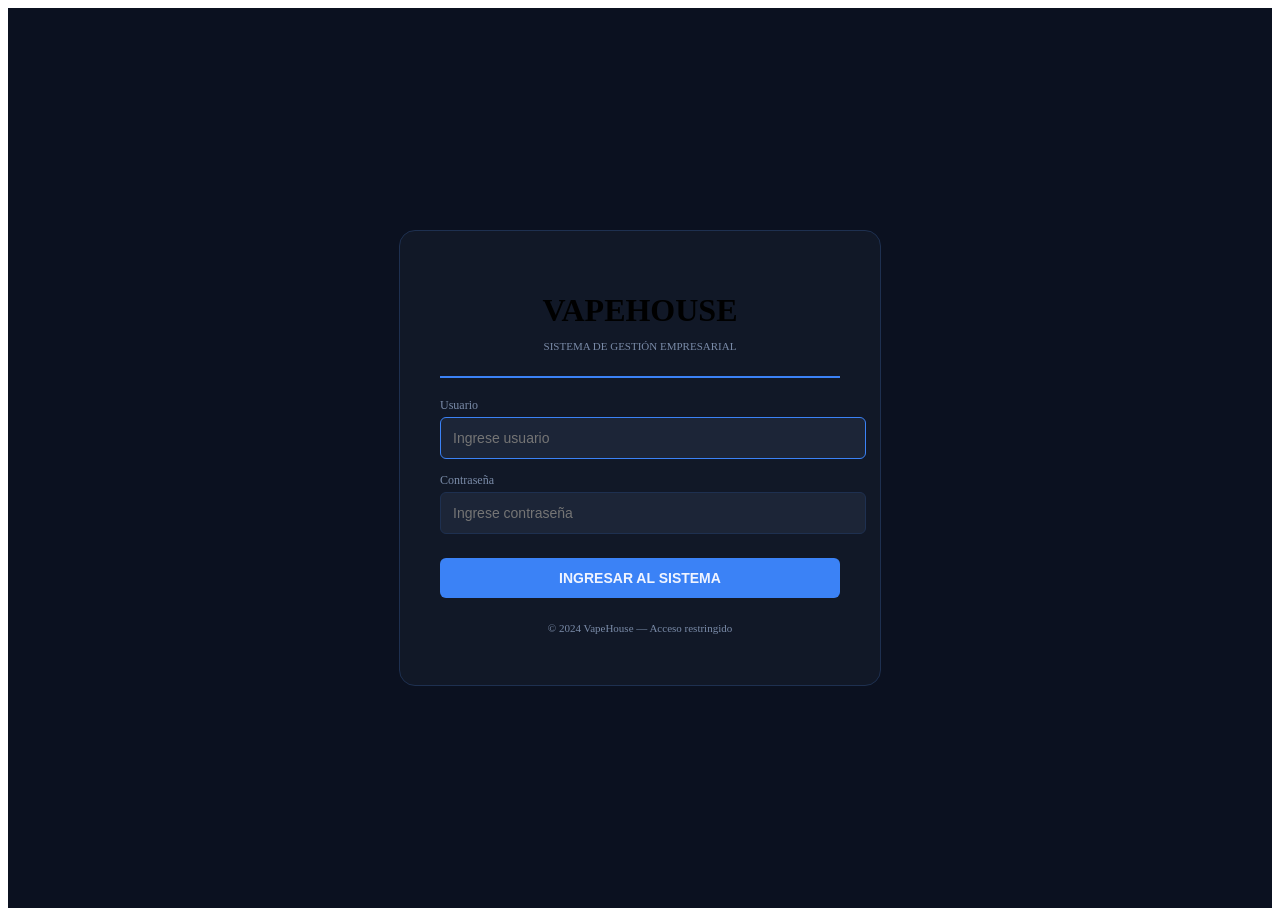
==== index.html @ bb2dec0f "Add files via upload" ====
<!DOCTYPE html>
<html lang="es">
<head>
    <meta charset="UTF-8">
    <meta name="viewport" content="width=device-width, initial-scale=1.0">
    <title>VapeHouse — Acceso</title>
    <link rel="stylesheet" href="/css/style.css">
    <style>
        .login-container {
            display: flex;
            align-items: center;
            justify-content: center;
            min-height: 100vh;
            background: #0B1120;
        }
        .login-card {
            background: #111827;
            border-radius: 16px;
            padding: 40px;
            width: 400px;
            border: 1px solid #1E3050;
            text-align: center;
        }
        .login-card h1 {
            font-size: 32px;
            margin-bottom: 4px;
        }
        .login-card .subtitle {
            color: #7A8BA8;
            font-size: 11px;
            margin-bottom: 24px;
        }
        .login-card .accent-line {
            height: 2px;
            background: #3B82F6;
            margin: 20px 0;
        }
        .login-card .form-group {
            margin-bottom: 14px;
            text-align: left;
        }
        .login-card .form-group label {
            font-size: 12px;
            color: #7A8BA8;
            margin-bottom: 4px;
            display: block;
        }
        .login-card .form-group input {
            width: 100%;
            background: #1C2537;
            border: 1px solid #1E3050;
            color: #F0F4FF;
            padding: 12px;
            border-radius: 6px;
            font-size: 14px;
            outline: none;
        }
        .login-card .form-group input:focus {
            border-color: #3B82F6;
        }
        .login-card .btn-login {
            width: 100%;
            padding: 12px;
            background: #3B82F6;
            color: #F0F4FF;
            border: none;
            border-radius: 6px;
            font-size: 14px;
            font-weight: bold;
            cursor: pointer;
            margin-top: 10px;
            transition: background 0.2s;
        }
        .login-card .btn-login:hover {
            background: #2563EB;
        }
        .login-card .footer {
            color: #7A8BA8;
            font-size: 11px;
            margin-top: 24px;
        }
        .error-msg {
            color: #EF4444;
            font-size: 13px;
            display: none;
            margin-top: 8px;
        }
    </style>
</head>
<body>
    <div class="login-container">
        <div class="login-card">
            <h1>VAPEHOUSE</h1>
            <p class="subtitle">SISTEMA DE GESTIÓN EMPRESARIAL</p>
            <div class="accent-line"></div>

            <div class="form-group">
                <label>Usuario</label>
                <input type="text" id="usuario" placeholder="Ingrese usuario" autofocus>
            </div>
            <div class="form-group">
                <label>Contraseña</label>
                <input type="password" id="clave" placeholder="Ingrese contraseña">
            </div>

            <button class="btn-login" onclick="login()">INGRESAR AL SISTEMA</button>
            <p class="error-msg" id="error-msg">Usuario o contraseña incorrectos</p>

            <p class="footer">&copy; 2024 VapeHouse — Acceso restringido</p>
        </div>
    </div>

    <script src="/js/api.js"></script>
    <script>
        document.getElementById("clave").addEventListener("keydown", function(e) {
            if (e.key === "Enter") login();
        });
        document.getElementById("usuario").addEventListener("keydown", function(e) {
            if (e.key === "Enter") login();
        });

        async function login() {
            const usuario = document.getElementById("usuario").value;
            const clave = document.getElementById("clave").value;

            try {
                const res = await post("/api/login", { usuario, clave });
                if (res.status === "ok") {
                    window.location.href = "/dashboard.html";
                }
            } catch (e) {
                document.getElementById("error-msg").style.display = "block";
            }
        }
    </script>
</body>
</html>
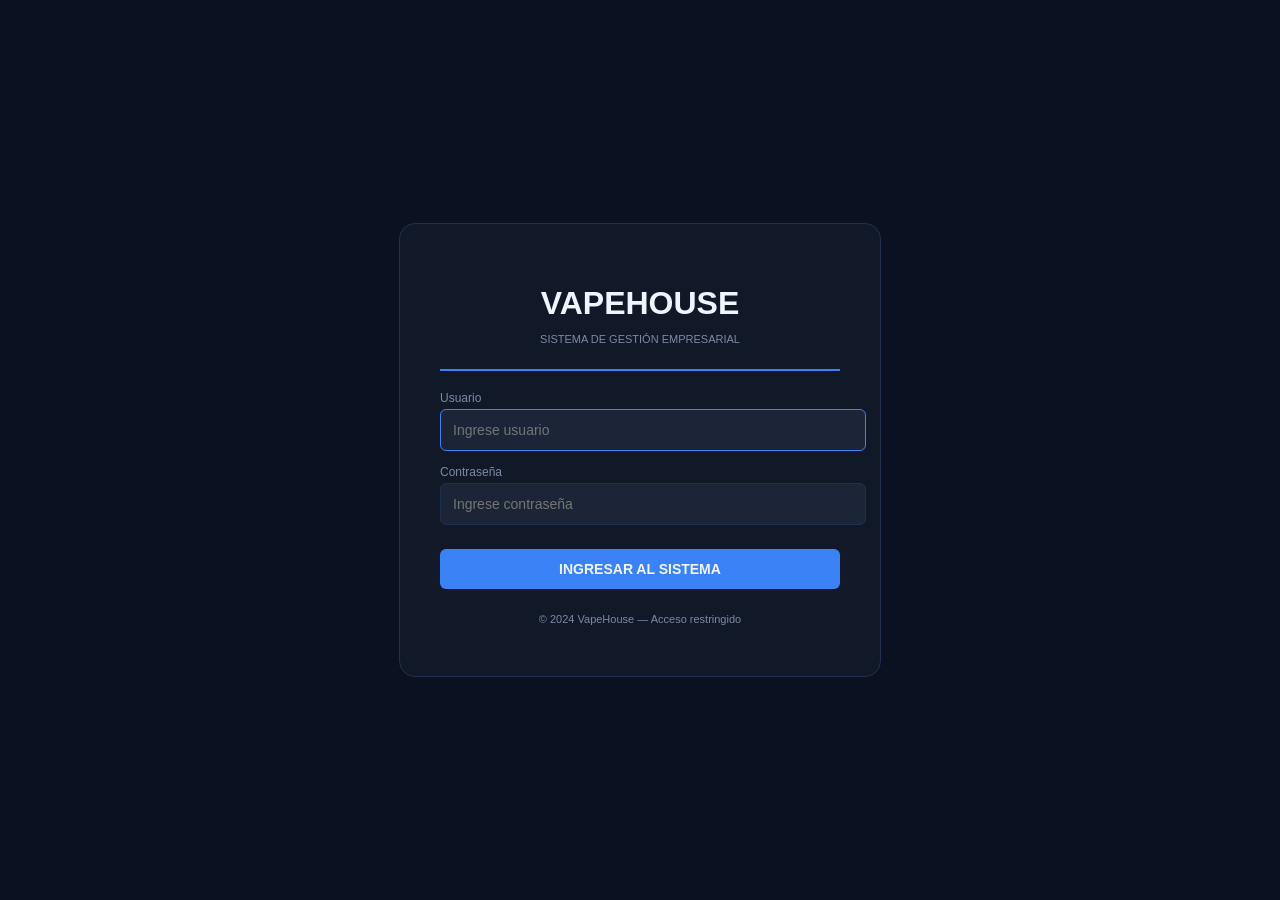
==== commit 716c928c: "Fix index all in one" ====
--- a/index.html
+++ b/index.html
@@ -4,87 +4,21 @@
     <meta charset="UTF-8">
     <meta name="viewport" content="width=device-width, initial-scale=1.0">
     <title>VapeHouse — Acceso</title>
-    <link rel="stylesheet" href="/css/style.css">
     <style>
-        .login-container {
-            display: flex;
-            align-items: center;
-            justify-content: center;
-            min-height: 100vh;
-            background: #0B1120;
-        }
-        .login-card {
-            background: #111827;
-            border-radius: 16px;
-            padding: 40px;
-            width: 400px;
-            border: 1px solid #1E3050;
-            text-align: center;
-        }
-        .login-card h1 {
-            font-size: 32px;
-            margin-bottom: 4px;
-        }
-        .login-card .subtitle {
-            color: #7A8BA8;
-            font-size: 11px;
-            margin-bottom: 24px;
-        }
-        .login-card .accent-line {
-            height: 2px;
-            background: #3B82F6;
-            margin: 20px 0;
-        }
-        .login-card .form-group {
-            margin-bottom: 14px;
-            text-align: left;
-        }
-        .login-card .form-group label {
-            font-size: 12px;
-            color: #7A8BA8;
-            margin-bottom: 4px;
-            display: block;
-        }
-        .login-card .form-group input {
-            width: 100%;
-            background: #1C2537;
-            border: 1px solid #1E3050;
-            color: #F0F4FF;
-            padding: 12px;
-            border-radius: 6px;
-            font-size: 14px;
-            outline: none;
-        }
-        .login-card .form-group input:focus {
-            border-color: #3B82F6;
-        }
-        .login-card .btn-login {
-            width: 100%;
-            padding: 12px;
-            background: #3B82F6;
-            color: #F0F4FF;
-            border: none;
-            border-radius: 6px;
-            font-size: 14px;
-            font-weight: bold;
-            cursor: pointer;
-            margin-top: 10px;
-            transition: background 0.2s;
-        }
-        .login-card .btn-login:hover {
-            background: #2563EB;
-        }
-        .login-card .footer {
-            color: #7A8BA8;
-            font-size: 11px;
-            margin-top: 24px;
-        }
-        .error-msg {
-            color: #EF4444;
-            font-size: 13px;
-            display: none;
-            margin-top: 8px;
-        }
+        body { margin: 0; font-family: "Segoe UI", sans-serif; background: #0B1120; color: #F0F4FF; }
+        .login-container { display: flex; align-items: center; justify-content: center; min-height: 100vh; }
+        .login-card { background: #111827; border-radius: 16px; padding: 40px; width: 400px; border: 1px solid #1E3050; text-align: center; }
+        .login-card h1 { font-size: 32px; margin-bottom: 4px; }
+        .login-card .subtitle { color: #7A8BA8; font-size: 11px; margin-bottom: 24px; }
+        .login-card .accent-line { height: 2px; background: #3B82F6; margin: 20px 0; }
+        .login-card .form-group { margin-bottom: 14px; text-align: left; }
+        .login-card .form-group label { font-size: 12px; color: #7A8BA8; margin-bottom: 4px; display: block; }
+        .login-card .form-group input { width: 100%; background: #1C2537; border: 1px solid #1E3050; color: #F0F4FF; padding: 12px; border-radius: 6px; font-size: 14px; outline: none; }
+        .login-card .form-group input:focus { border-color: #3B82F6; }
+        .login-card .btn-login { width: 100%; padding: 12px; background: #3B82F6; color: #F0F4FF; border: none; border-radius: 6px; font-size: 14px; font-weight: bold; cursor: pointer; margin-top: 10px; transition: background 0.2s; }
+        .login-card .btn-login:hover { background: #2563EB; }
+        .login-card .footer { color: #7A8BA8; font-size: 11px; margin-top: 24px; }
+        .error-msg { color: #EF4444; font-size: 13px; display: none; margin-top: 8px; }
     </style>
 </head>
 <body>
@@ -110,8 +44,24 @@
         </div>
     </div>
 
-    <script src="/js/api.js"></script>
     <script>
+        async function api(url, options = {}) {
+            const res = await fetch(url, {
+                headers: { "Content-Type": "application/json" },
+                method: options.method || "GET",
+                body: options.body ? JSON.stringify(options.body) : null,
+            });
+            if (!res.ok) {
+                const err = await res.json().catch(() => ({ detail: "Error" }));
+                throw new Error(err.detail || "Error en la solicitud");
+            }
+            return res.json();
+        }
+
+        function post(url, data) {
+            return api(url, { method: "POST", body: data });
+        }
+
         document.getElementById("clave").addEventListener("keydown", function(e) {
             if (e.key === "Enter") login();
         });
@@ -120,16 +70,15 @@
         });
 
         async function login() {
-            const usuario = document.getElementById("usuario").value;
-            const clave = document.getElementById("clave").value;
-
+            const usuario = document.getElementById("usuario").value.trim();
+            const clave = document.getElementById("clave").value.trim();
             try {
                 const res = await post("/api/login", { usuario, clave });
                 if (res.status === "ok") {
                     window.location.href = "/dashboard.html";
                 }
             } catch (e) {
-                document.getElementById("error-msg").style.display = "block";
+                alert("ERROR: " + e.message);
             }
         }
     </script>
